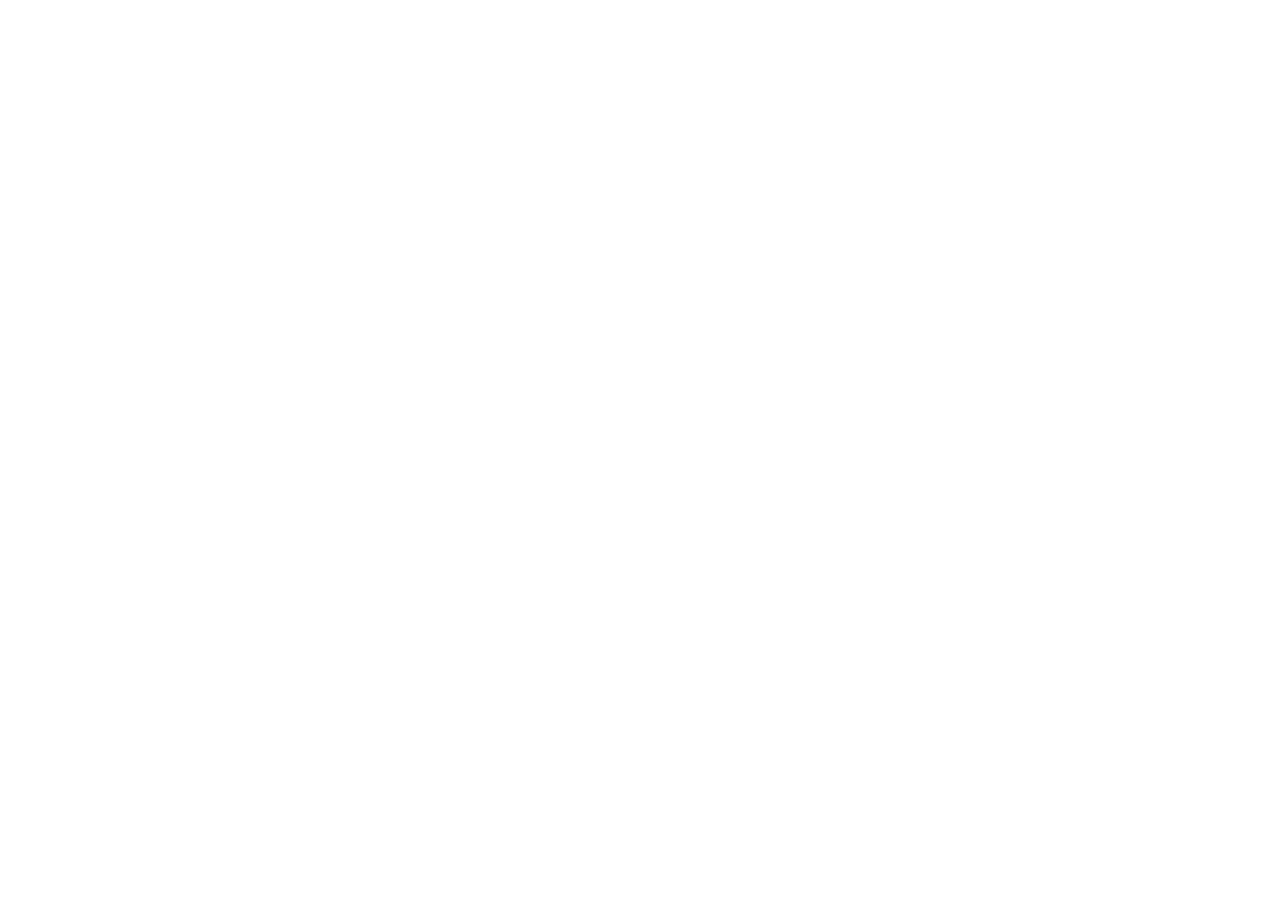
==== practice-2/index.html @ 15fd3e53 "get data and show draft table" ====
<!DOCTYPE html>
<html lang="en">
<head>
  <meta charset="UTF-8">
  <meta name="viewport" content="width=device-width, initial-scale=1.0">
  <title>Practice 2</title>
  <link rel="stylesheet" href="./style.css">
</head>
<body>
   <main class="main"></main>
  <script src="./script.js"></script>
</body>
</html>
---- practice-2/style.css ----
.table {
  display: flex;
}

.column {
  display: flex;
  flex-direction: column;
}

.cell {
  border: 1px solid black;
}
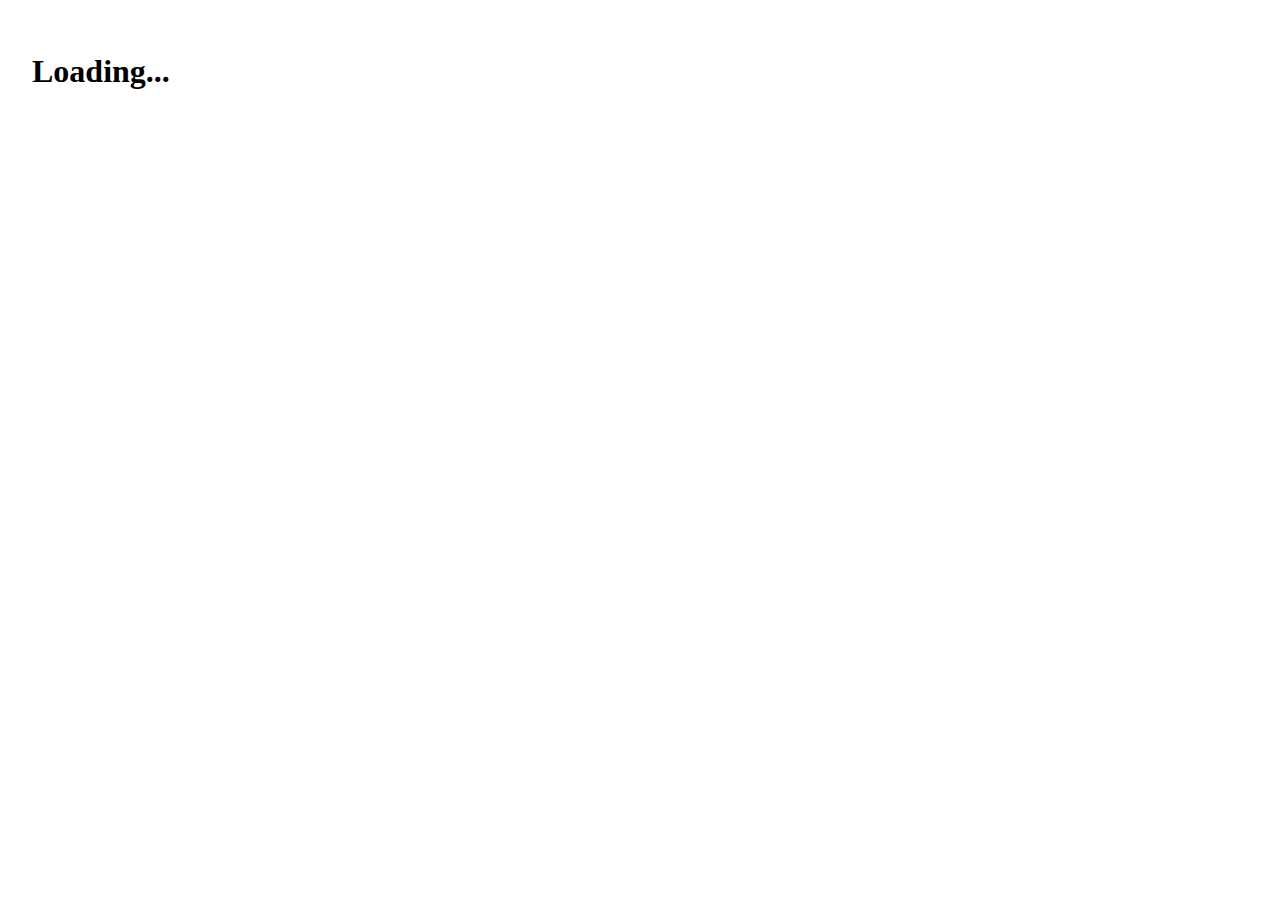
==== commit 23c653eb: "fix work with table" ====
--- a/practice-2/index.html
+++ b/practice-2/index.html
@@ -7,7 +7,9 @@
   <link rel="stylesheet" href="./style.css">
 </head>
 <body>
-   <main class="main"></main>
+   <main class="main">
+    <h1 class="preloader">Loading...</h1>
+   </main>
   <script src="./script.js"></script>
 </body>
-</html>+</html>
--- a/practice-2/style.css
+++ b/practice-2/style.css
@@ -1,12 +1,24 @@
-.table {
-  display: flex;
+.main {
+  padding: 24px;
 }
 
-.column {
-  display: flex;
-  flex-direction: column;
+.table {
+  border-collapse: collapse;
 }
 
-.cell {
-  border: 1px solid black;
+.th,.td {
+  padding: 8px;
+  border: 1px solid lightgray;
 }
+
+.th[data-columnId='userId'], .td[data-columnId='id'] {
+  width: 4rem;
+}
+
+.td[data-columnId='userId'], .td[data-columnId='id'] {
+  text-align: center;
+}
+
+.hidden {
+  display: none;
+}
